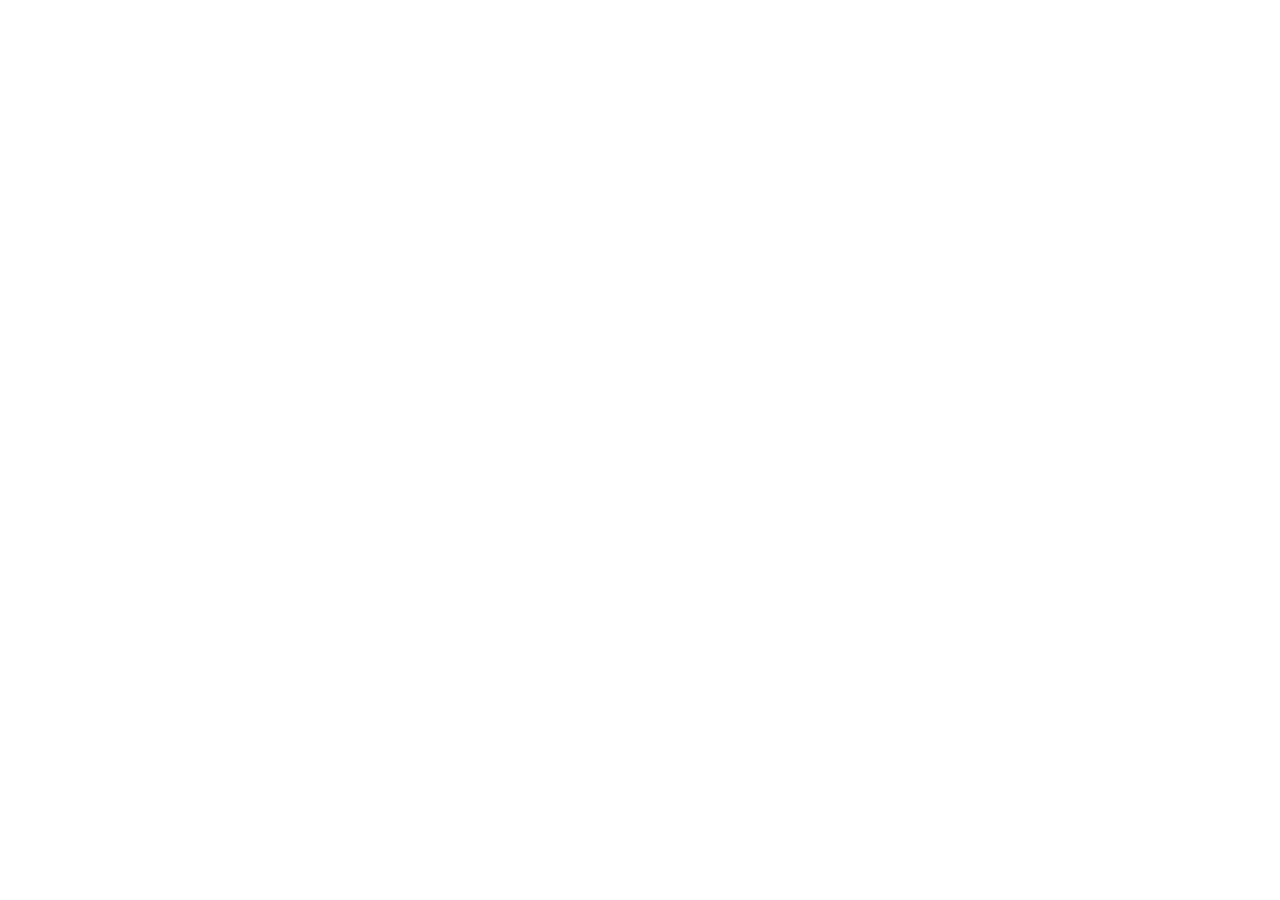
==== dapp/index.html @ 1bae581c "liq-locker: the ownerless ERC-20 timelock, with an adversarial pass at its gates The beneficiary-bou" ====
<!doctype html>
<meta charset="utf-8" />
<meta name="viewport" content="width=device-width, initial-scale=1" />
<title>Liquidity Locker</title>
<!-- No CDN, no remote font, no analytics. Everything this page needs is beside it,
     which is what makes the Tauri bundle self-contained and the CSP honest. -->
<meta http-equiv="Content-Security-Policy"
      content="default-src 'self'; connect-src 'self' https://ethereum-rpc.publicnode.com; img-src 'self' data:; style-src 'self'" />
<link rel="stylesheet" href="./styled.css" />
<body>
  <main id="app"></main>
  <script type="module">
    import { mountPanel } from "./dapp.js";
    import "./modules/augmented.js";   // module layer: added by import, never by core edit
    const params = new URLSearchParams(location.search);
    mountPanel(document.getElementById("app"), {
      lockId: BigInt(params.get("id") ?? 0),
    });
  </script>
</body>
---- dapp/styled.css ----
/* SPDX-License-Identifier: Apache-2.0
 * styled.css — violet/gold glass, the DeltaVerse `instrument` idiom.
 *
 * One stylesheet, no framework, no build. It ships inside a Tauri bundle where every
 * byte is part of the security boundary, so a megabyte of unused utility classes is not
 * a convenience — it is surface area.
 *
 * Colour carries meaning, not decoration: gold is the frame, LUV-pink is anything the
 * user can act on, green means a value is live and non-zero, and disabled state is
 * always accompanied by a written reason. */

:root {
  --lk-ink: #f4f0f8;
  --lk-muted: rgba(244, 240, 248, 0.55);
  --lk-gold: #d4af37;
  --lk-pink: #ff2d78;
  --lk-violet: #7c3aed;
  --lk-green: #0ecb81;
  --lk-glass: linear-gradient(150deg, rgba(124, 58, 237, 0.16), rgba(255, 45, 120, 0.10) 55%, rgba(10, 6, 16, 0.88));
  --lk-mono: ui-monospace, Menlo, Consolas, monospace;
}

.lk-card {
  max-width: 560px; margin: 2rem auto; padding: 22px 24px; border-radius: 20px;
  background: var(--lk-glass); border: 1px solid rgba(212, 175, 55, 0.35);
  box-shadow: 0 18px 50px rgba(124, 58, 237, 0.28), inset 0 1px 0 rgba(255, 255, 255, 0.08);
  backdrop-filter: blur(14px); -webkit-backdrop-filter: blur(14px);
  color: var(--lk-ink); font: 15px/1.55 system-ui, -apple-system, sans-serif;
}

.lk-head { display: flex; align-items: center; gap: 0.55em; margin-bottom: 1em; }
.lk-dot { width: 9px; height: 9px; border-radius: 50%; background: var(--lk-green); box-shadow: 0 0 10px var(--lk-green); }
.lk-title { font-family: var(--lk-mono); font-size: 0.72rem; letter-spacing: 0.2em; color: var(--lk-gold); font-weight: 700; }
.lk-net { margin-left: auto; font-family: var(--lk-mono); font-size: 0.72rem; color: var(--lk-muted); }

.lk-grid { display: flex; flex-wrap: wrap; gap: 10px; margin-bottom: 1.1em; }
.lk-cell { flex: 1 1 150px; background: rgba(0, 0, 0, 0.3); border-radius: 12px; padding: 0.6em 0.85em; }
.lk-label { display: block; font-size: 0.66rem; letter-spacing: 0.16em; text-transform: uppercase; color: var(--lk-muted); }
.lk-value { font-family: var(--lk-mono); font-size: 1.02rem; word-break: break-all; }
.lk-accent { color: var(--lk-green); }

/* The collect button states its own precondition in the sub-line, always. */
.lk-collect {
  display: flex; flex-direction: column; align-items: center; gap: 2px; width: 100%;
  padding: 0.85em 1.2em; border: none; border-radius: 999px; cursor: pointer; color: #fff;
  background: linear-gradient(95deg, var(--lk-pink), #c026d3);
  box-shadow: 0 10px 28px rgba(255, 45, 120, 0.4); font: inherit;
}
.lk-collect:hover:not(:disabled) { filter: brightness(1.1); }
.lk-collect:disabled { background: rgba(255, 255, 255, 0.07); box-shadow: none; cursor: not-allowed; color: var(--lk-muted); }
.lk-collect-main { font-size: 1.08rem; font-weight: 800; letter-spacing: 0.01em; }
.lk-collect-sub { font-size: 0.74rem; font-weight: 600; opacity: 0.92; }

.lk-connect {
  width: 100%; margin-top: 0.7em; padding: 0.6em 1em; border-radius: 999px; cursor: pointer;
  background: transparent; color: var(--lk-gold); border: 1px solid rgba(212, 175, 55, 0.5); font: inherit;
}
.lk-connect:hover { background: rgba(212, 175, 55, 0.1); }

.lk-fine { margin: 0.6em 0 0; font-size: 0.8rem; color: var(--lk-muted); text-align: center; }
.lk-muted { color: var(--lk-muted); }
.lk-status { margin: 0.8em 0 0; font-size: 0.85rem; text-align: center; }
.lk-ok { color: var(--lk-green); } .lk-err { color: #ff6b6b; } .lk-busy { color: var(--lk-gold); }
.lk-link { color: var(--lk-pink); }

/* Module layer. Every module renders into the same frame, so a new one cannot
   invent its own visual language and fragment the panel. */
.lk-module { margin-top: 1.2em; padding-top: 0.9em; border-top: 1px solid rgba(212, 175, 55, 0.2); }
.lk-row { display: flex; align-items: baseline; gap: 0.7em; margin-top: 0.35em; }
.lk-row .lk-label { flex: 0 0 96px; }

@media (max-width: 480px) { .lk-card { margin: 1rem; padding: 18px; } .lk-cell { flex: 1 1 100%; } }
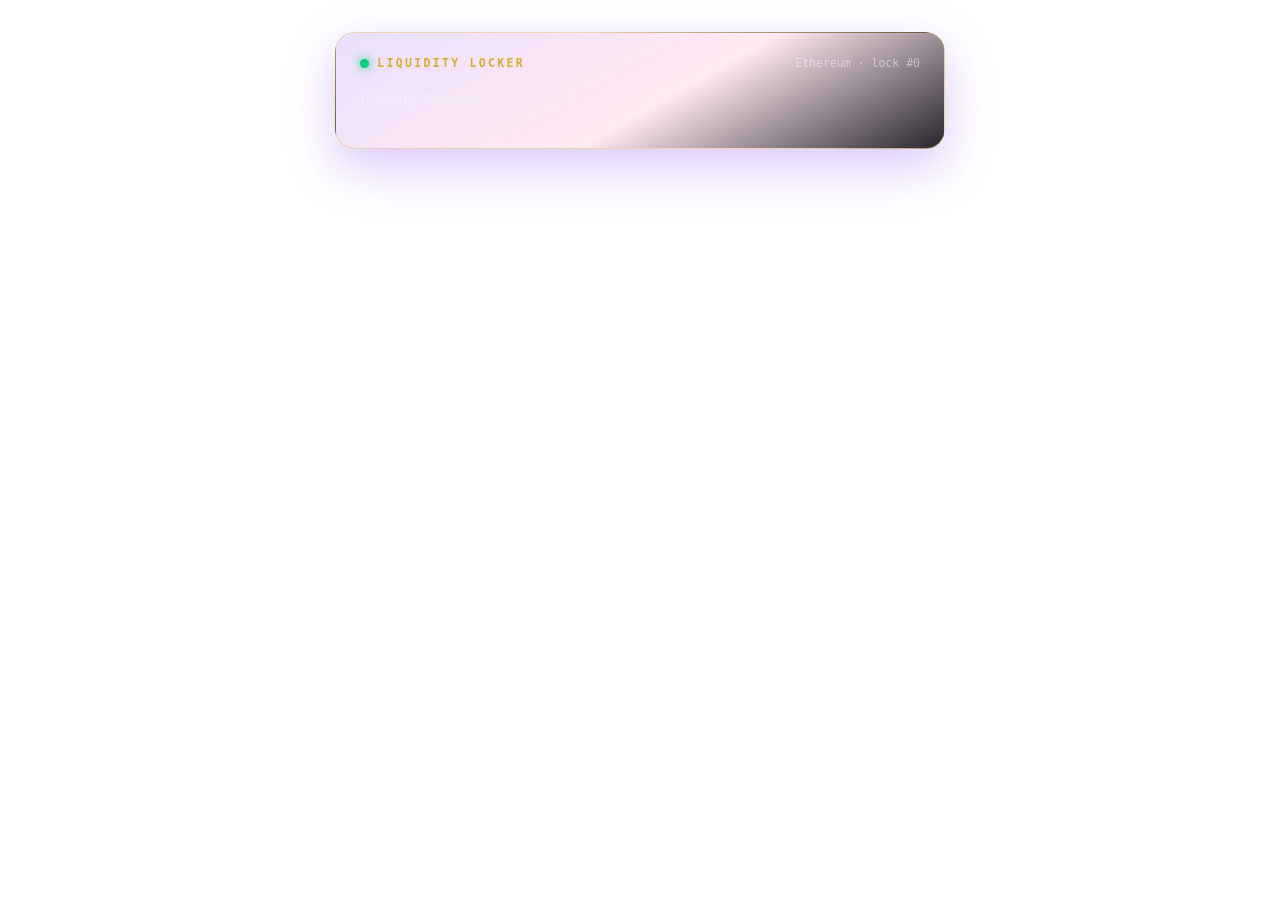
==== commit 6b7fc2c4: "dapp: obey our own CSP — move the inline bootstrap into boot.js default-src 'self' forbids inline sc" ====
--- a/dapp/index.html
+++ b/dapp/index.html
@@ -9,12 +9,7 @@
 <link rel="stylesheet" href="./styled.css" />
 <body>
   <main id="app"></main>
-  <script type="module">
-    import { mountPanel } from "./dapp.js";
-    import "./modules/augmented.js";   // module layer: added by import, never by core edit
-    const params = new URLSearchParams(location.search);
-    mountPanel(document.getElementById("app"), {
-      lockId: BigInt(params.get("id") ?? 0),
-    });
-  </script>
+  <!-- Bootstrap lives in boot.js, not inline: default-src 'self' forbids inline script,
+       and the fix is to obey the CSP, not to loosen it. -->
+  <script type="module" src="./boot.js"></script>
 </body>
